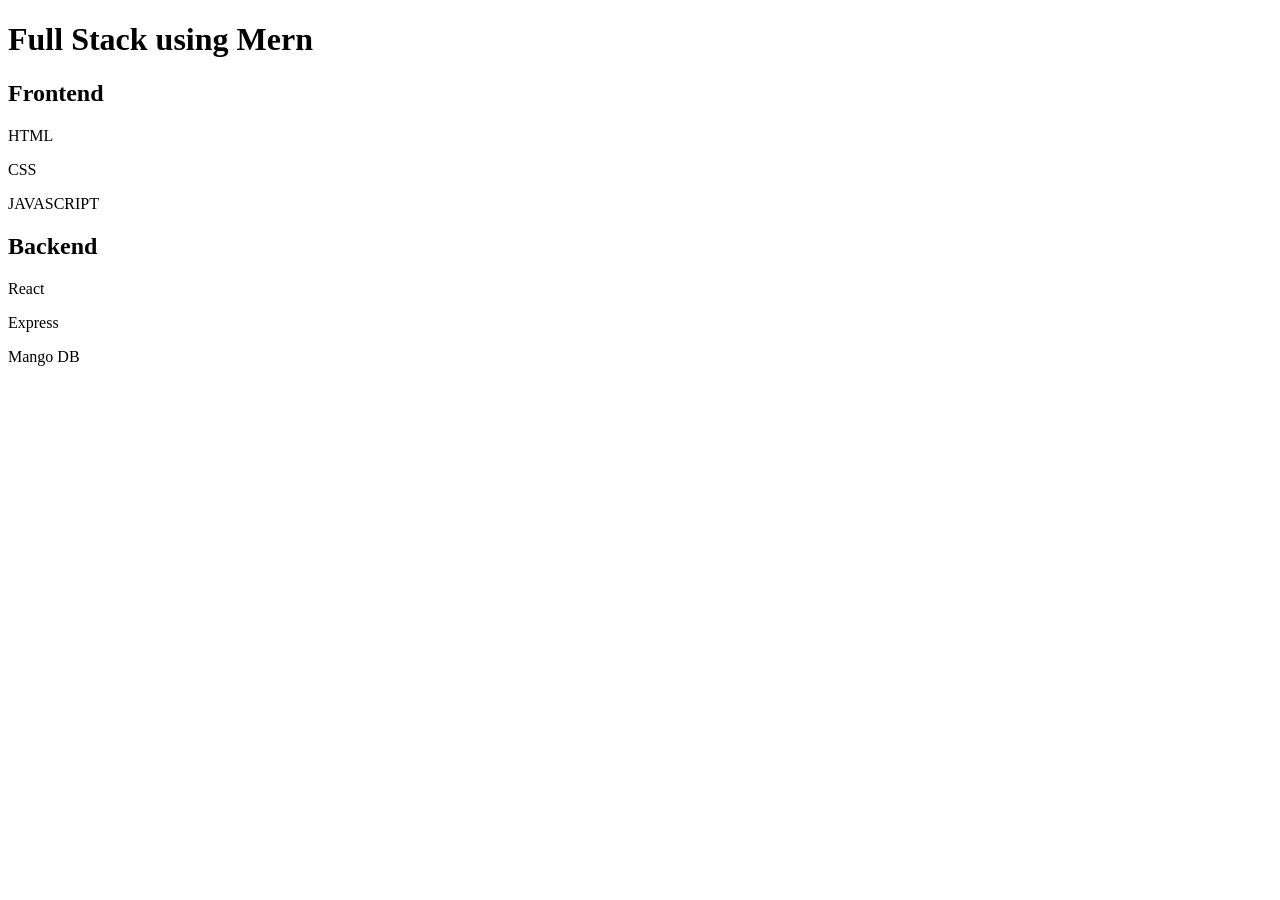
==== front_end/index.html @ 2ff010ef "Initial commit" ====
<!DOCTYPE html>
<html lang="en">
<head>
    <meta charset="UTF-8">
    <meta name="viewport" content="width=device-width, initial-scale=1.0">
    <title>Attendance Managment System</title>
</head>
<body>
    <h1>Full Stack using Mern</h1>
    <h2>Frontend</h2>
    <p>HTML</p>
<p>CSS</p>
<p>JAVASCRIPT</p>
<h2>Backend</h2>
<p>React</p>
<p>Express</p>
<p>Mango DB</p>
</body>

</html>
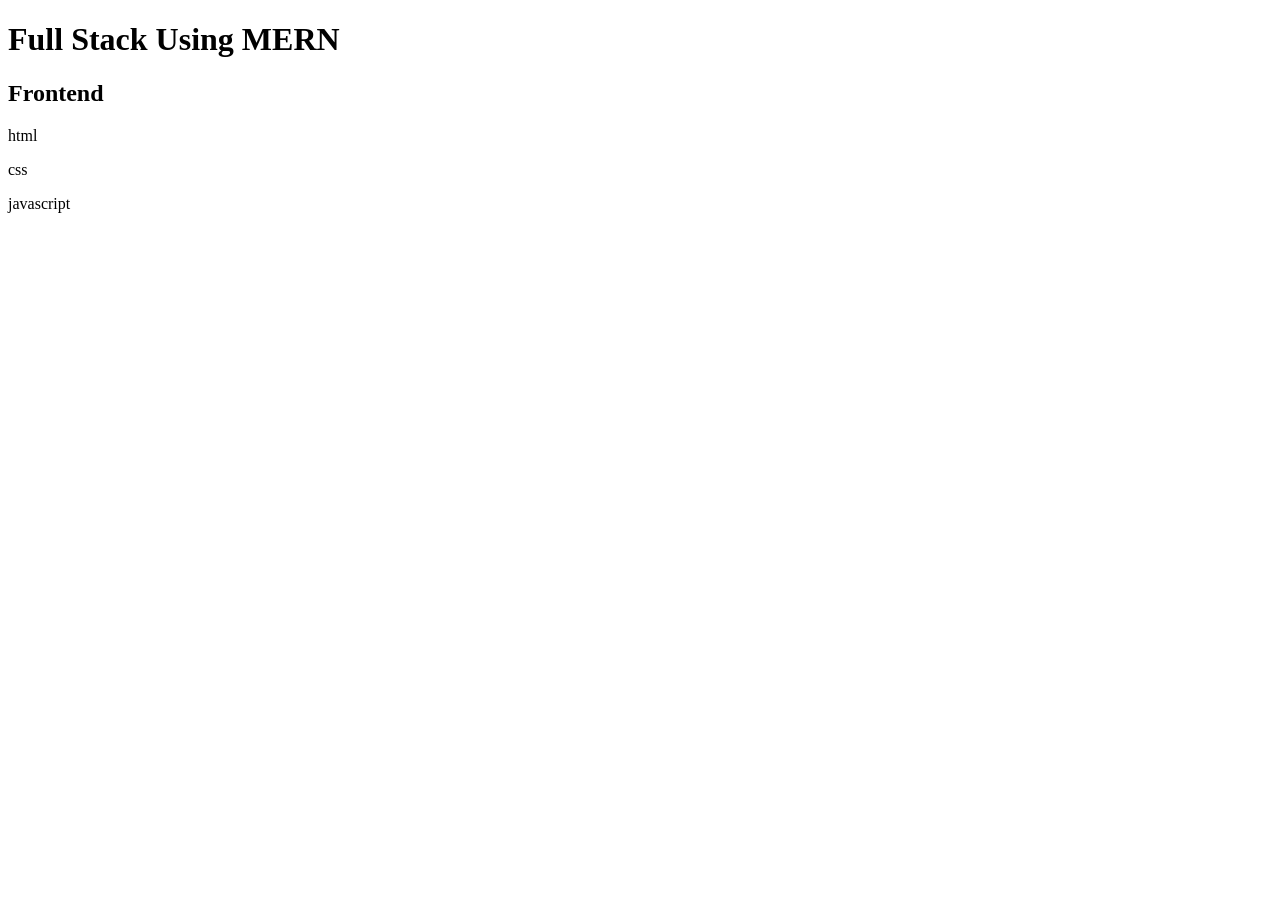
==== commit 89fc770f: "third commit" ====
--- a/front_end/index.html
+++ b/front_end/index.html
@@ -3,18 +3,14 @@
 <head>
     <meta charset="UTF-8">
     <meta name="viewport" content="width=device-width, initial-scale=1.0">
-    <title>Attendance Managment System</title>
+    <title>Attendance Management System</title>
 </head>
 <body>
-    <h1>Full Stack using Mern</h1>
+    <h1>Full Stack Using MERN</h1>
     <h2>Frontend</h2>
-    <p>HTML</p>
-<p>CSS</p>
-<p>JAVASCRIPT</p>
-<h2>Backend</h2>
-<p>React</p>
-<p>Express</p>
-<p>Mango DB</p>
+    <p>html</p>
+    <p>css</p>
+    <p>javascript</p>
+    <script src="javascript-practice.js"></script>
 </body>
-
 </html>
